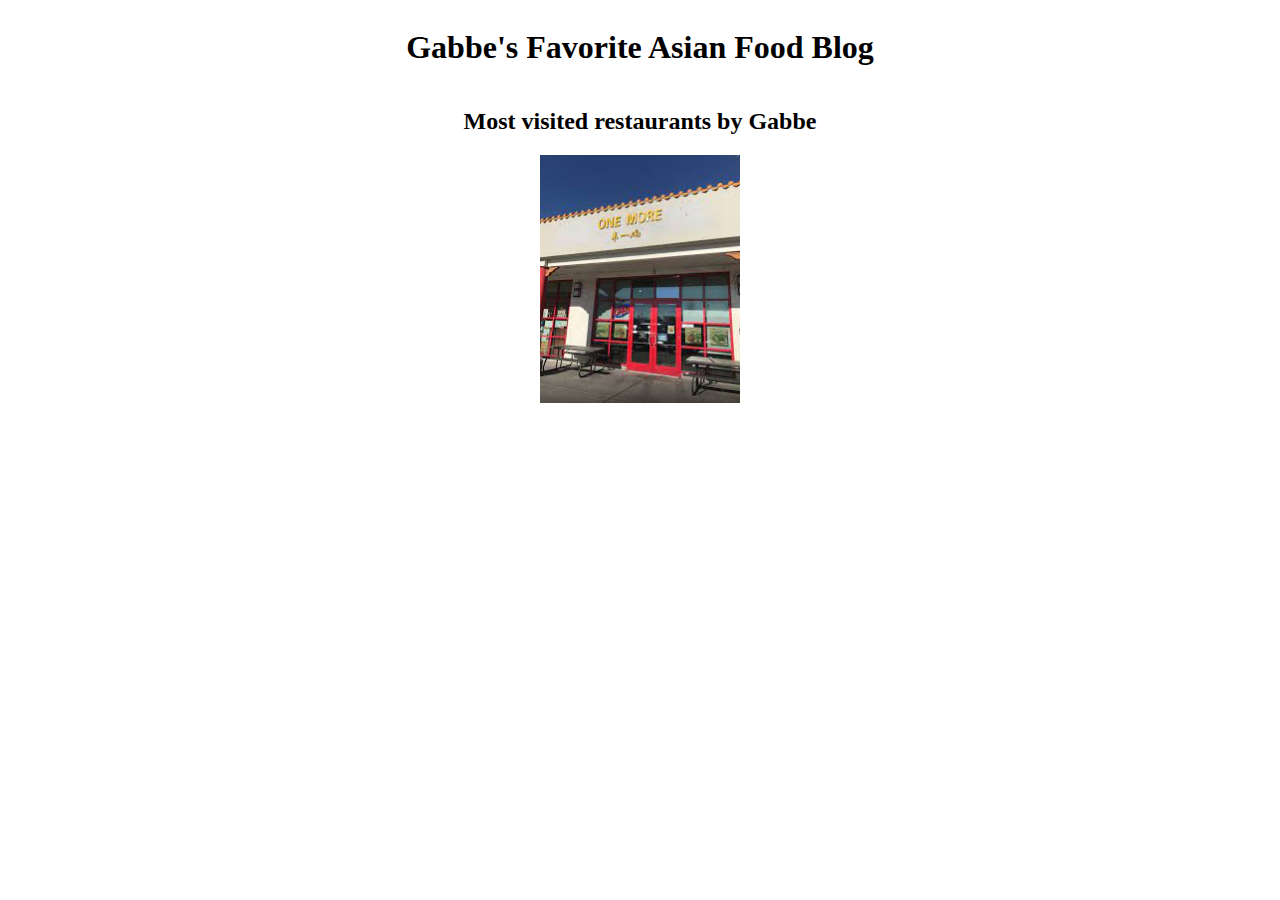
==== index.html @ 1b7e3198 "Add files via upload" ====
<!DOCTYPE html>
<html lang="en">

<head>
    <meta charset="UTF-8">
    <meta http-equiv="X-UA-Compatible" content="IE=edge">
    <meta name="viewport" content="width=device-width, initial-scale=1.0">
    <link rel="stylesheet" href="style.css">
    <title>Favorite Asian Cuisine </title>
</head>

<body>
    <header>
        <h1>
            Gabbe's Favorite Asian Food Blog
        </h1>
    </header>
    <section>
        <h2>
            Most visited restaurants by Gabbe
        </h2>
    </section>
    <!--blog posts-->
    <main>
        <article>
            <img alt="One More Noodle Entrance" class="article-photo"
                src="[data-uri]">
        </article>
    </main>
</body>

</html>
---- style.css ----
body {
    display: flex;
    flex-direction: column;
    align-items: center;
    /* border-style: solid;
    border-color: blueviolet;
    border-width: 2px; */
}

.article-photo {
    width: 200px;
}
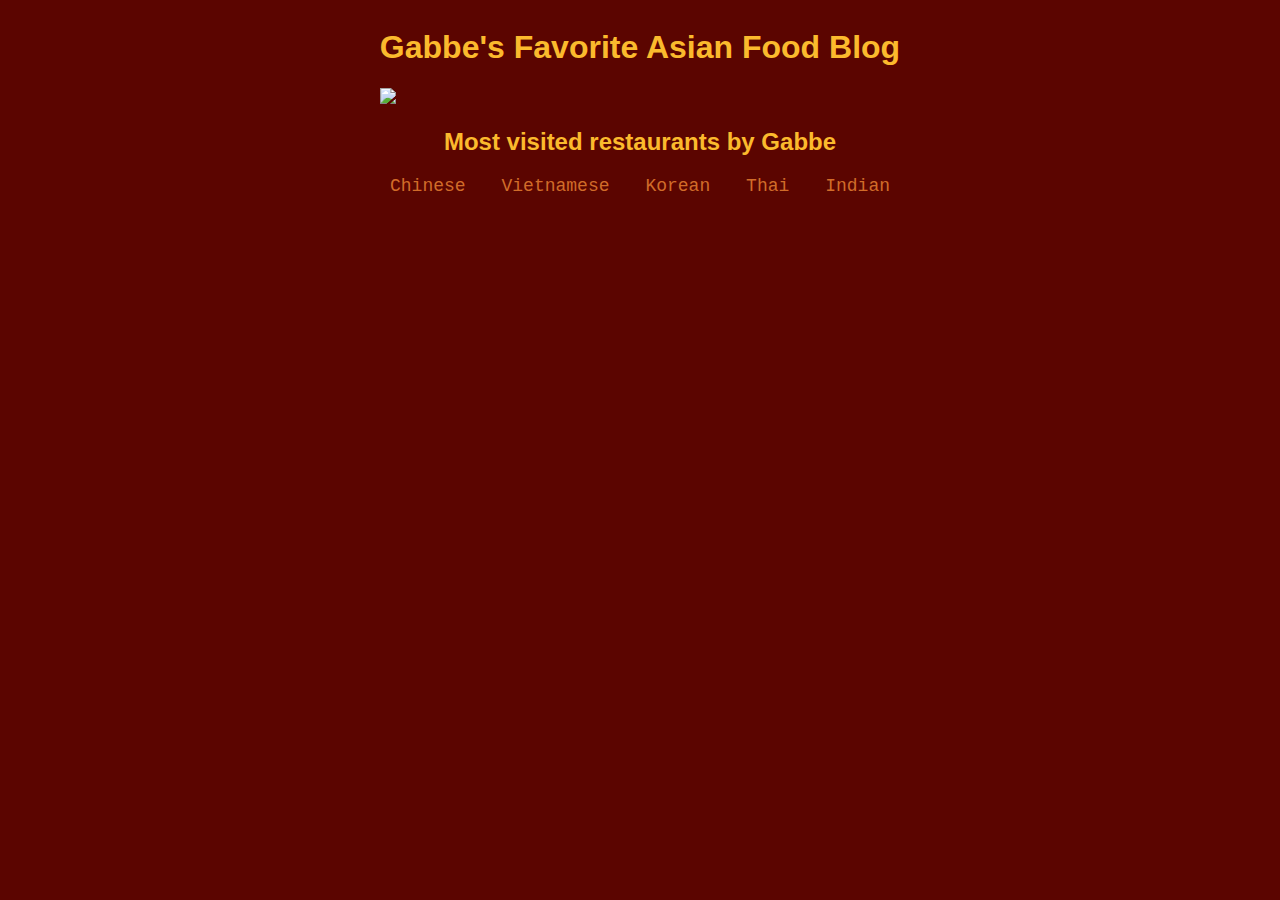
==== commit 7300295b: "Updated Main Page and tabs" ====
--- a/index.html
+++ b/index.html
@@ -14,17 +14,38 @@
         <h1>
             Gabbe's Favorite Asian Food Blog
         </h1>
+        <img src="https://media.istockphoto.com/id/545286388/photo/chinese-food-blank-background.jpg?s=1024x1024&w=is&k=20&c=KxgiUigzYxtMqahfVpGMM6SHfLOHCZb4Mby0At2UbFQ="
+            class="main-picture">
     </header>
     <section>
         <h2>
             Most visited restaurants by Gabbe
         </h2>
+
     </section>
     <!--blog posts-->
     <main>
         <article>
-            <img alt="One More Noodle Entrance" class="article-photo"
-                src="[data-uri]">
+            <nav class="navigation">
+
+                <a href="chinese.html">
+                    Chinese
+                </a>
+
+                <a href="vietnamese.html">
+                    Vietnamese
+                </a>
+                <a href="korean.html">
+                    Korean
+                </a>
+                <a href="thai.html">
+                    Thai
+                </a>
+                <a href="indian.html">
+                    Indian
+                </a>
+            </nav>
+
         </article>
     </main>
 </body>
--- a/style.css
+++ b/style.css
@@ -1,4 +1,5 @@
 body {
+    background-color: #5B0500;
     display: flex;
     flex-direction: column;
     align-items: center;
@@ -9,4 +10,37 @@
 
 .article-photo {
     width: 200px;
+}
+
+.main-picture {
+    width: 600px;
+}
+
+h1 {
+    text-align: center;
+    font-family: 'Noto Sans KR', sans-serif;
+    color: #FBBA2D;
+}
+
+h2 {
+    text-align: center;
+    font-family: 'Lucida Sans', 'Lucida Sans Regular', 'Lucida Grande', 'Lucida Sans Unicode', Geneva, Verdana, sans-serif;
+    color: #FBBA2D;
+}
+
+.navigation {
+    display: flex;
+    flex-direction: row;
+    flex-wrap: wrap;
+    justify-content: space-between;
+    align-items: stretch;
+    align-content: space-evenly;
+    width: 500px;
+}
+
+a {
+    color: #d16c29;
+    text-decoration: none;
+    font-family: 'Courier New', Courier, monospace;
+    font-size: large;
 }